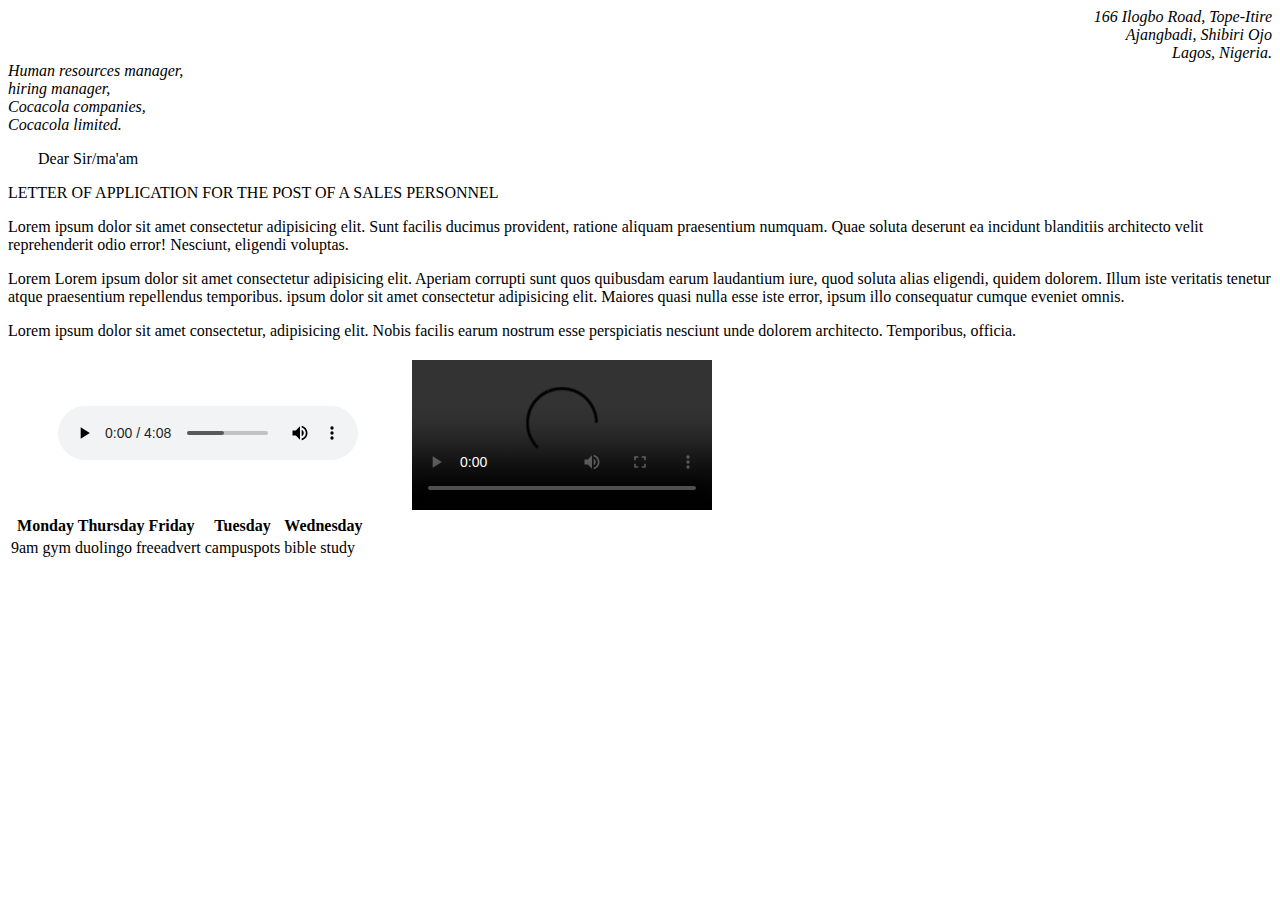
==== index.html @ 9a996409 "first commit" ====
<!DOCTYPE html>
<html lang="en">
<head>
    <meta charset="UTF-8">
    <meta http-equiv="X-UA-Compatible" content="IE=edge">
    <meta name="viewport" content="width=device-width, initial-scale=1.0">
    <title>testing html with application letter </title>
    <style>
      audio{
          margin:50px;
      } 
      </style>
</head>
<body>
  <address style="text-align: right  ;"> 166 Ilogbo Road, Tope-Itire <br> Ajangbadi, Shibiri Ojo <br> Lagos, Nigeria. <br>
  </address>  
  <address style="text-align: left ;"> Human resources manager, <br> hiring manager, <br>Cocacola companies,<br> Cocacola limited. <br> 
  </address>
  <p style="margin-left: 30px ;"> Dear Sir/ma'am <br>  </p>
  <p style="font-size: 1979_12_31;"> LETTER OF APPLICATION FOR THE POST OF A SALES PERSONNEL</p>
  <P>Lorem ipsum dolor sit amet consectetur adipisicing elit. Sunt facilis ducimus provident, ratione aliquam praesentium numquam. Quae soluta deserunt ea incidunt blanditiis architecto velit reprehenderit odio error! Nesciunt, eligendi voluptas.</P>
  <div>Lorem Lorem ipsum dolor sit amet consectetur adipisicing elit. Aperiam corrupti sunt quos quibusdam earum laudantium iure, quod soluta alias eligendi, quidem dolorem. Illum iste veritatis tenetur atque praesentium repellendus temporibus. ipsum dolor sit amet consectetur adipisicing elit. Maiores quasi nulla esse iste error, ipsum illo consequatur cumque eveniet omnis.</div>
  <p>Lorem ipsum dolor sit amet consectetur, adipisicing elit. Nobis facilis earum nostrum esse perspiciatis nesciunt unde dolorem architecto. Temporibus, officia.</p>
   <audio controls autoplay>
    <source src="Beyonce ft wizkid, blue ivy-–-Brown-Skin-Girls.mp3" type="audio/mp3">
    
   </audio>
   <video controls autoplay>
   <source src="BVNJ8200.MP4"  type="video/MP4">
   </video>
   <table>
    <tr>
     <th>Monday Thursday Friday </th>
     <th>Tuesday</th>
     <th>Wednesday</th>
    </tr>

    <tr>
      <td>9am gym  duolingo  freeadvert</td>
      <td>campuspots</td>
      <td>bible study</td>
    </tr>

   </table>
</body>
</html>
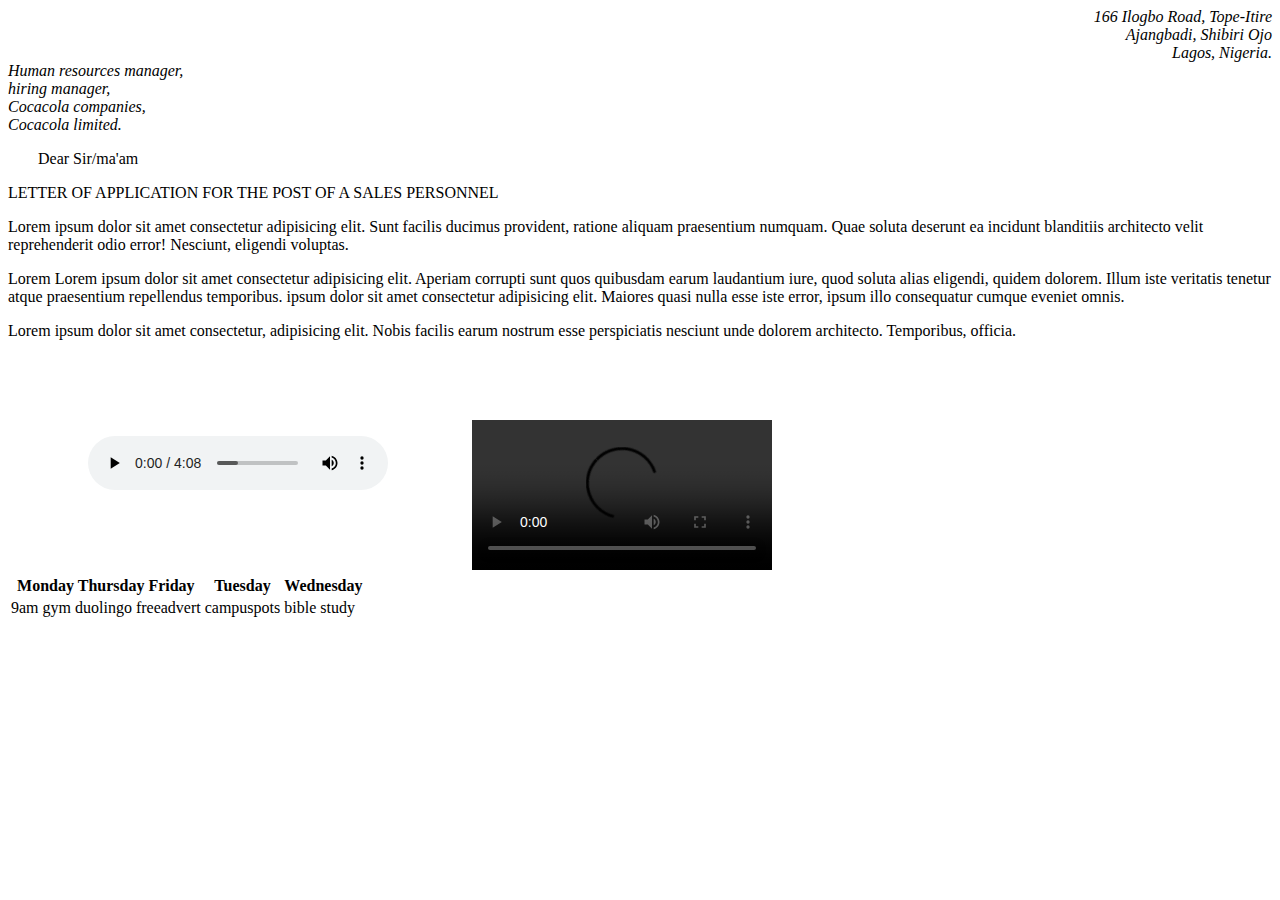
==== commit a12c772a: "commit" ====
--- a/index.html
+++ b/index.html
@@ -8,6 +8,7 @@
     <style>
       audio{
           margin:50px;
+          padding: 30px;
       } 
       </style>
 </head>
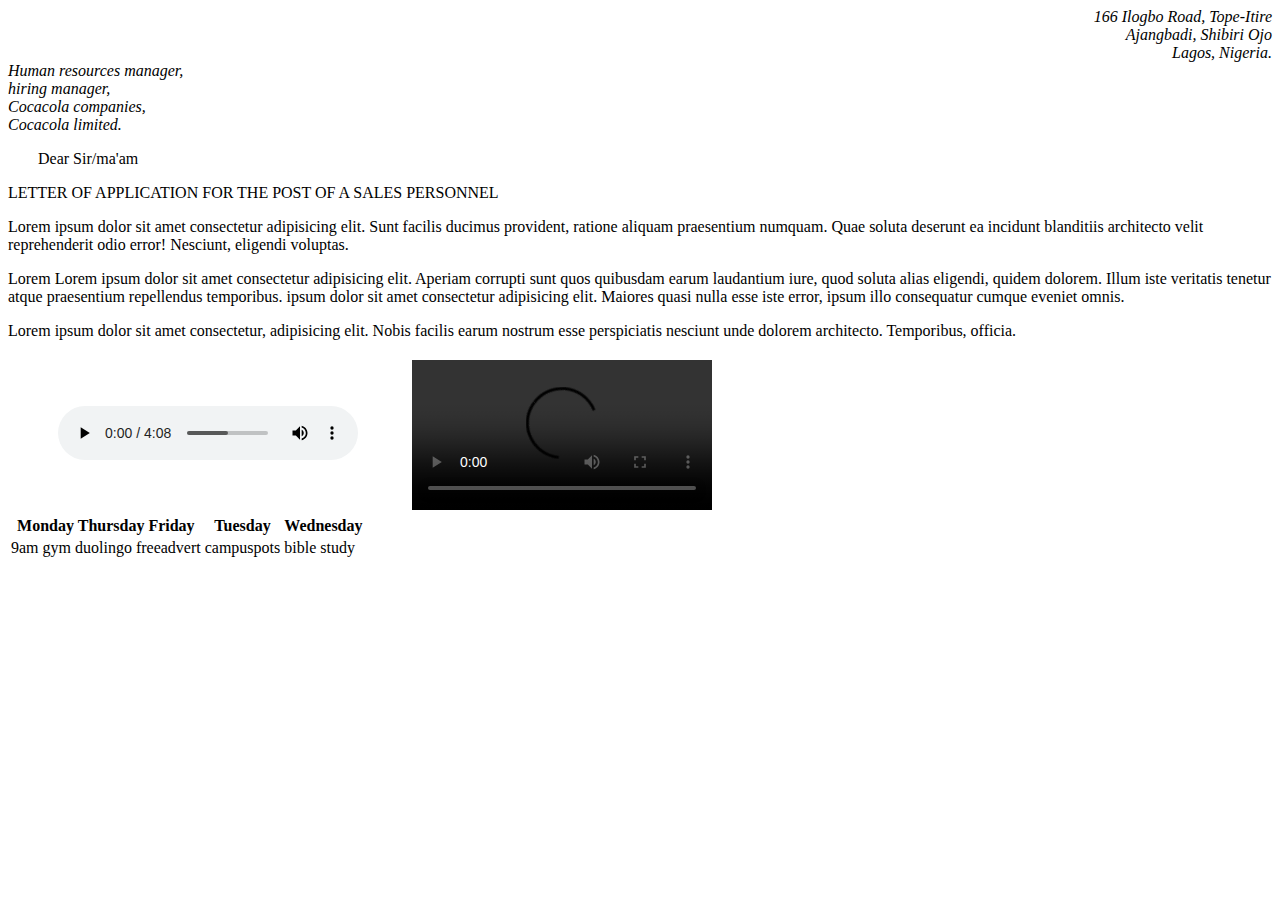
==== commit a79cbd87: "update" ====
--- a/index.html
+++ b/index.html
@@ -8,7 +8,6 @@
     <style>
       audio{
           margin:50px;
-          padding: 30px;
       } 
       </style>
 </head>
@@ -44,4 +43,4 @@
 
    </table>
 </body>
-</html>+</html>
